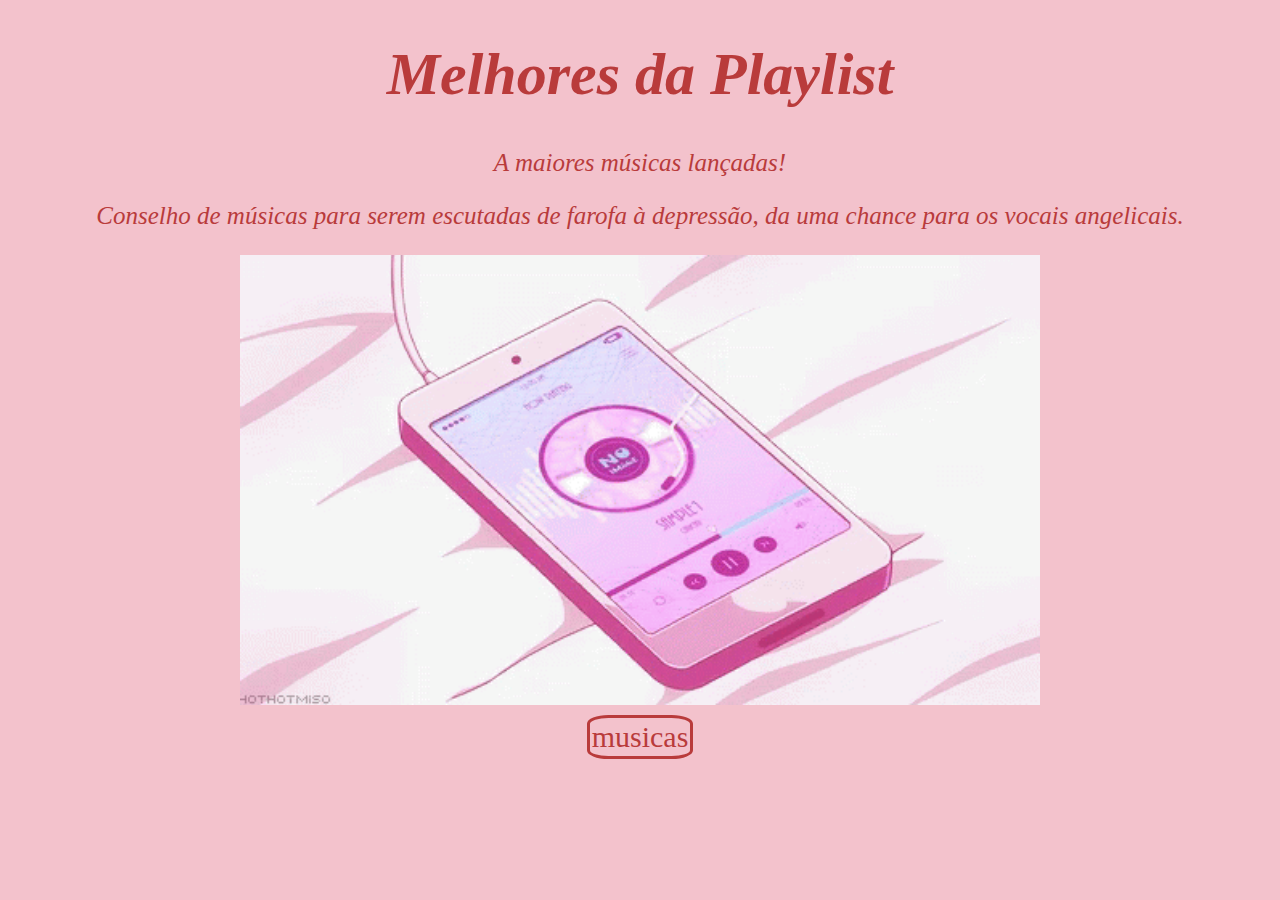
==== index.html @ 8ba33582 "oi" ====
<!DOCTYPE html>
<html lang="pt-br">

<head>
    <meta name="author" content="Luiz Antônio Amorim Tércio">
    <meta charset="UTF-8">
    <meta name="viewport" content="width=device-width, initial-scale=1.0">
    <meta name="descripition" content="Músicas favoritas">
    <title>Songs of the year</title>
    <link rel="stylesheet" href="Drama.webp.jpg" type="image/x-icon">
    <link rel="stylesheet" href="css/style.css">
</head>

<body>
    <h1>Melhores da Playlist</h1>
    <p id="estrofe-meio">A maiores músicas lançadas!</p>
    <p id="fraseinicial">Conselho de músicas para serem escutadas de farofa à depressão, da uma chance para os vocais angelicais. </p>
    <img id="imagem1" src="mu.gif" alt="">
    <a href="musicas.html">musicas</a>

</body>

</html>
---- css/style.css ----
h1 {
    color: rgb(185, 59, 59);

}

body {
    background-color: rgb(243, 194, 204);
}

h1 {
    font-size: 60px;
    font-style: oblique;
    text-align: center;
    border-radius: 25px;
    border-color: black;
}

p {
    color: rgb(185, 59, 59);
    font-size: 25px;
    font-style: italic;
  
}

ol {
    font-size: 20px;
    font-style: unset;
    color: rgb(124, 1, 1);

    
}

img {
    width: 350px; 
    /* Esse é largura */
    /* height: 200px; */
    /* Esse é altura */
    
}

a {
    text-decoration: none;
    display: block;
    border: solid;
    width: max-content;
    padding: 2px;
    color: rgb(185, 59, 59);
    border-radius: 25px;
    border-radius: 20%;
    background-color: rgb(243, 194, 204);
    margin: 10px auto;

    text-align: center;
    font-size: 30px;
}
    #estrofe-meio{
        text-align: center;
    }

#musicas-meio{
    text-align: center;
}

div{
    margin-bottom: 20px;
    border-radius: 5px;
    border-color: rgb(185, 59, 59); 
    border-style: solid;
}

#imagem1{
    width:  800px;
    display: block;
    margin: auto;
}

#aespa{
    width: 500px ;
}

#maniac{
    width: 500px;
}

#snsd{
    width: 500px;
}

#redvelvet{
    width: 500px;
}

#lana{
    width: 500px;
}

#laninha{
    width: 500px;
}

#jennie{
    width: 500px;
}

#rose{
    width: 500px;
}

#twice{
    width: 500px;
}
#fraseinicial{
    color: rgb(185, 59, 59);
    font-size: 25px;
    font-style: italic;
    text-align: center;

}

a:hover {
    background-color: rgb(185, 59, 59);
    color: rgb(61, 4, 4); ;
}
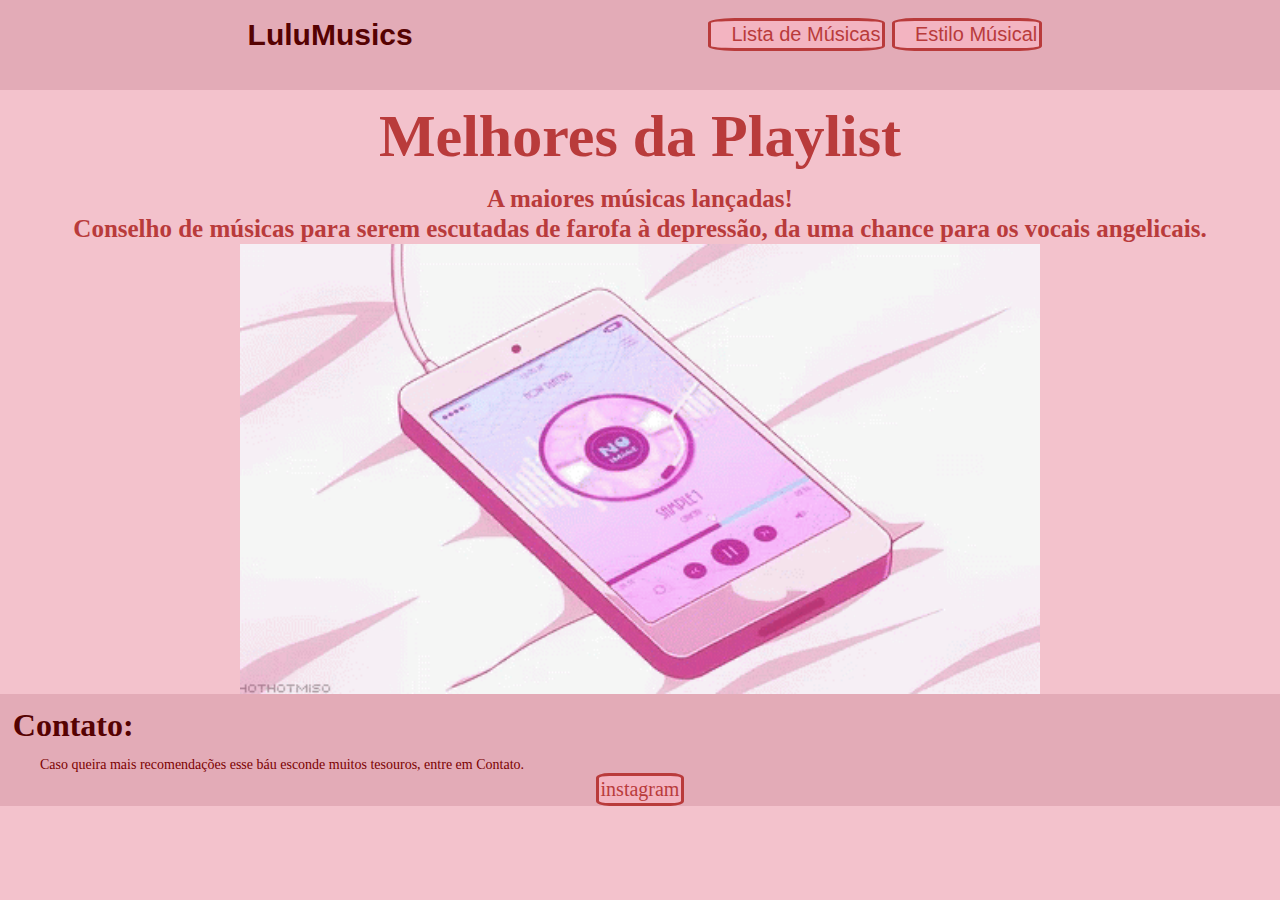
==== commit e92f1333: "Add files via upload" ====
--- a/index.html
+++ b/index.html
@@ -1,23 +1,51 @@
-<!DOCTYPE html>
-<html lang="pt-br">
-
-<head>
-    <meta name="author" content="Luiz Antônio Amorim Tércio">
-    <meta charset="UTF-8">
-    <meta name="viewport" content="width=device-width, initial-scale=1.0">
-    <meta name="descripition" content="Músicas favoritas">
-    <title>Songs of the year</title>
-    <link rel="stylesheet" href="Drama.webp.jpg" type="image/x-icon">
-    <link rel="stylesheet" href="css/style.css">
-</head>
-
-<body>
-    <h1>Melhores da Playlist</h1>
-    <p id="estrofe-meio">A maiores músicas lançadas!</p>
-    <p id="fraseinicial">Conselho de músicas para serem escutadas de farofa à depressão, da uma chance para os vocais angelicais. </p>
-    <img id="imagem1" src="mu.gif" alt="">
-    <a href="musicas.html">musicas</a>
-
-</body>
-
-</html>+<!DOCTYPE html>
+<html lang="pt-br">
+
+<head>
+    <meta name="author" content="Luiz Antônio Amorim Tércio">
+    <meta charset="UTF-8">
+    <meta name="viewport" content="width=device-width, initial-scale=1.0">
+    <meta name="descripition" content="Músicas favoritas">
+    <title>Songs of the year</title>
+    <link rel="shortcut icon" href="nota-musical.png" type="image/x-icon">
+    <link rel="stylesheet" href="css/style.css">
+    <link rel="preconnect" href="https://fonts.googleapis.com">
+    <link rel="preconnect" href="https://fonts.gstatic.com" crossorigin>
+    <link href="https://fonts.googleapis.com/css2?family=M+PLUS+1+Code:wght@100..700&display=swap" rel="stylesheet">
+    
+</head>
+
+<body>
+    <nav>
+       <div id="div1" class="logo">LuluMusics</div>
+       <div id="div2" class="links">
+        <ul class="nav-itens">
+            <li><a id="mu" href="musicas.html">Lista de Músicas</a></li>
+            <li><a id="estilo" href ="estilo.musical.html">Estilo Músical</a></li>
+        </ul>
+
+       </div>
+    </nav>
+
+    <h1>Melhores da Playlist</h1>
+    <p id="estrofe-meio">A maiores músicas lançadas!</p>
+    <p id="fraseinicial">Conselho de músicas para serem escutadas de farofa à depressão, da uma chance para os vocais
+        angelicais. </p>
+    <img id="imagem1" src="mu.gif" alt="">
+    <footer>
+        <section >
+            <h1 id="cont">Contato:</h1>
+            <p id="se">Caso queira mais recomendações esse báu esconde muitos tesouros, entre em Contato.
+            </p>
+           <a id="insta" href="https://www.instagram.com/luiz._at/">instagram</a>
+
+        </section>
+   
+    </footer>
+    
+
+</body>
+
+</html>
+<link rel="stylesheet" href="musicas.html">
+<link rel="stylesheet" href="estilo.musical.html">--- a/css/style.css
+++ b/css/style.css
@@ -1,123 +1,234 @@
-h1 {
-    color: rgb(185, 59, 59);
-
-}
-
-body {
-    background-color: rgb(243, 194, 204);
-}
-
-h1 {
-    font-size: 60px;
-    font-style: oblique;
-    text-align: center;
-    border-radius: 25px;
-    border-color: black;
-}
-
-p {
-    color: rgb(185, 59, 59);
-    font-size: 25px;
-    font-style: italic;
-  
-}
-
-ol {
-    font-size: 20px;
-    font-style: unset;
-    color: rgb(124, 1, 1);
-
-    
-}
-
-img {
-    width: 350px; 
-    /* Esse é largura */
-    /* height: 200px; */
-    /* Esse é altura */
-    
-}
-
-a {
-    text-decoration: none;
-    display: block;
-    border: solid;
-    width: max-content;
-    padding: 2px;
-    color: rgb(185, 59, 59);
-    border-radius: 25px;
-    border-radius: 20%;
-    background-color: rgb(243, 194, 204);
-    margin: 10px auto;
-
-    text-align: center;
-    font-size: 30px;
-}
-    #estrofe-meio{
-        text-align: center;
-    }
-
-#musicas-meio{
-    text-align: center;
-}
-
-div{
-    margin-bottom: 20px;
-    border-radius: 5px;
-    border-color: rgb(185, 59, 59); 
-    border-style: solid;
-}
-
-#imagem1{
-    width:  800px;
-    display: block;
-    margin: auto;
-}
-
-#aespa{
-    width: 500px ;
-}
-
-#maniac{
-    width: 500px;
-}
-
-#snsd{
-    width: 500px;
-}
-
-#redvelvet{
-    width: 500px;
-}
-
-#lana{
-    width: 500px;
-}
-
-#laninha{
-    width: 500px;
-}
-
-#jennie{
-    width: 500px;
-}
-
-#rose{
-    width: 500px;
-}
-
-#twice{
-    width: 500px;
-}
-#fraseinicial{
-    color: rgb(185, 59, 59);
-    font-size: 25px;
-    font-style: italic;
-    text-align: center;
-
-}
-
-a:hover {
-    background-color: rgb(185, 59, 59);
-    color: rgb(61, 4, 4); ;
+*{
+    padding: 0%;
+    margin: 0%;
+    box-sizing: border-box;
+
+
+
+}
+
+body {
+    background-color: rgb(243, 194, 204);
+}
+
+h1 {
+    font-size: 60px;
+    font-style: 'poppins';
+    text-align: center;
+    border-radius: 25px;
+    border-color: black;
+    padding: 1%;
+    color: rgb(185, 59, 59);
+}
+
+p {
+    color: rgb(185, 59, 59);
+    font-size: 25px;
+    padding: 1px 30px;
+    font-family: serif;
+   
+}
+
+ol {
+    font-size: 20px;
+    font-style: unset;
+    color: rgb(124, 1, 1);
+    line-height: 170%;
+
+    
+}
+
+img {
+    width: 350px; 
+
+    /* Esse é largura */
+    /* height: 200px; */
+    /* Esse é altura */
+    
+}
+
+a {
+    text-decoration: none;
+    display: block;
+    border: solid;
+    width: max-content;
+    padding: 2px;
+    color: rgb(185, 59, 59);
+    border-radius: 25px;
+    border-radius: 15%;
+    background-color: rgba(244, 180, 193, 0.91);
+    margin: 10px auto;
+    font-size: 20px;
+    
+}
+#estrofe-meio{
+    text-align: center;
+    font-weight: 800;
+}
+
+#musicas-meio{
+    text-align: center;
+    font-style: oblique;
+    font-weight: 800;
+}
+
+div{
+    margin-right: 40px;
+    margin-left: 40px;
+    margin-bottom: 20px;
+    border-radius: 5px;
+    border-color: rgb(185, 59, 59); 
+    border-style: solid;
+    padding: 2px;
+}
+
+#imagem1{
+    width:  800px;
+    display: block;
+    margin: auto;
+}
+
+#aespa{
+    width: 500px ;
+}
+
+#maniac{
+    width: 500px;
+}
+
+#snsd{
+    width: 500px;
+}
+
+#redvelvet{
+    width: 500px;
+}
+
+#lana{
+    width: 500px;
+}
+
+#laninha{
+    width: 500px;
+}
+
+#jennie{
+    width: 500px;
+}
+
+#rose{
+    width: 500px;
+}
+
+#twice{
+    width: 500px;
+}
+
+#fraseinicial{
+    color: rgb(185, 59, 59);
+    font-size: 25px;
+    font-family: serif;
+    text-align: center;
+    font-weight: 800;
+
+}
+
+#snsd_2{
+    width: 500px;
+}
+
+#k{
+    font-size: 50px;
+}
+
+#ma{
+    width: 500px;
+}
+
+
+#cont{
+    text-align: left;
+    font-size: 200%;
+    color: rgb(86, 2, 2);
+    font-style: 'poppins';
+    font-weight: 800;
+}
+#se{
+    font-size: 14px;
+    padding: 0px 40px;
+    color: rgb(124, 1, 1);
+    font-weight: 400;
+
+}
+
+#div1{
+    margin-bottom: 20px;
+    border-radius: 5px;
+    border-color: rgba(185, 59, 59, 0); 
+    border-style: solid;
+    padding: 2px;
+
+}
+
+#div2{
+    margin-bottom: 20px;
+    border-radius: 5px;
+    border-color: rgba(185, 59, 59, 0); 
+    border-style: solid;
+    padding: 2px;
+
+}
+footer{
+    background-color: rgba(222, 164, 176, 0.762);
+}
+
+li{
+    font-size: 30px;
+    padding: 1%;
+    
+}
+
+nav{
+    display: flex;
+    justify-content: space-evenly;
+    background-color: rgba(222, 164, 176, 0.762);
+    font-family: 'Poppins', sans-serif;
+    align-items: center;
+   
+}
+
+.logo{
+    font-weight: 800;
+    font-size: 30px;
+    color: rgb(86, 2, 2);
+    
+}
+
+.nav-itens {
+    list-style: none;
+    display: flex;
+}
+
+.nav-itens>li>a{
+    padding-left: 20px;
+}
+ 
+a:hover {
+    background-color: rgb(185, 59, 59);
+    color: rgb(61, 4, 4); ;
+}
+#insta{
+    text-decoration: none;
+    display: block;
+    border: solid;
+    width: max-content;
+    padding: 2px;
+    color: rgb(185, 59, 59);
+    border-radius: 25px;
+    border-radius: 15%;
+    background-color: rgba(244, 180, 193, 0.91);
+    font-size: 20px;
+    margin: auto;
+ 
+
 }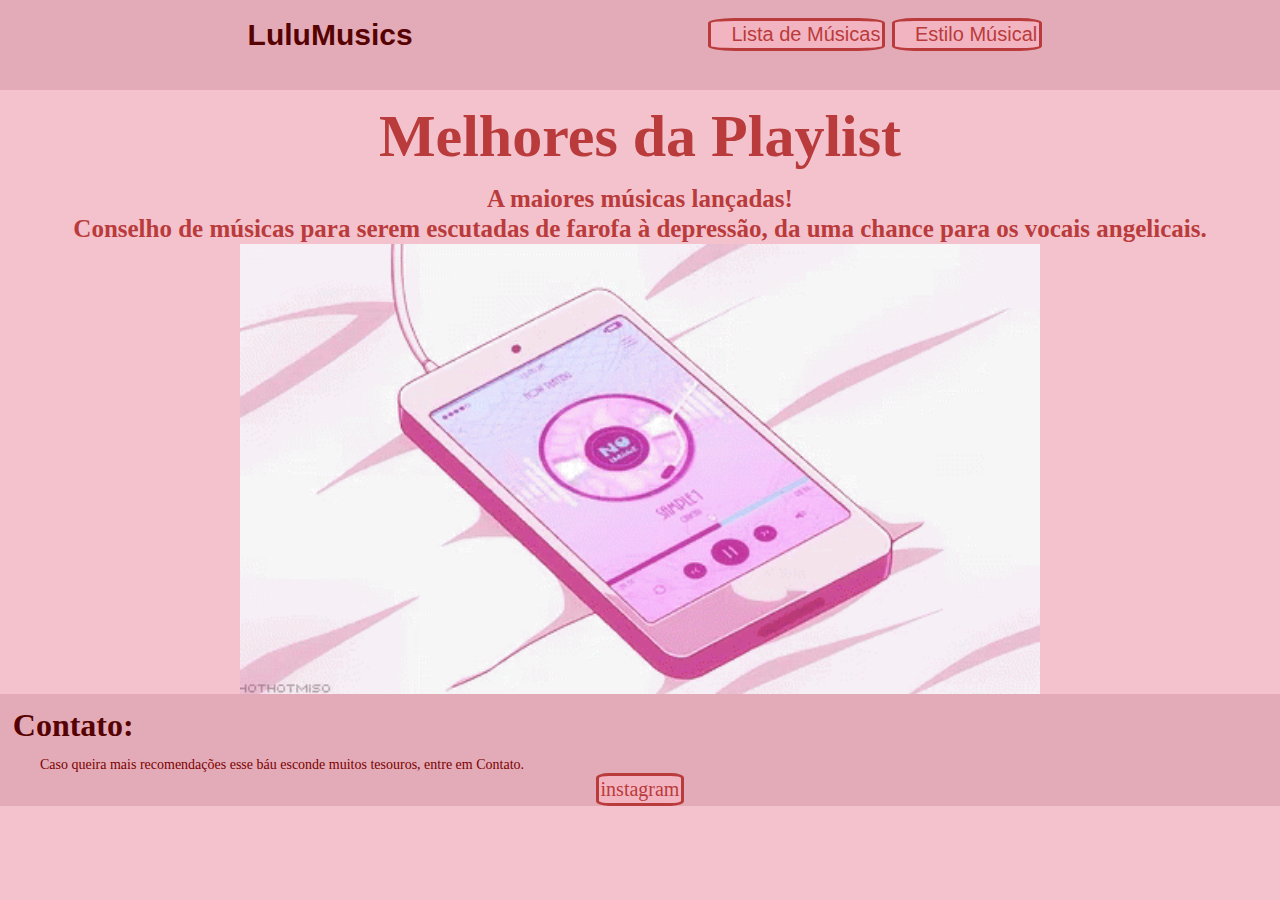
==== commit ea351560: "Add files via upload" ====
--- a/index.html
+++ b/index.html
@@ -16,6 +16,10 @@
 </head>
 
 <body>
+    <audio autoplay>
+        <source src="Most Beautiful OST's of All Time_ Kataware Doki.mp3" type="audio/x-wav">
+    </audio>
+
     <nav>
        <div id="div1" class="logo">LuluMusics</div>
        <div id="div2" class="links">
@@ -26,7 +30,7 @@
 
        </div>
     </nav>
-
+  
     <h1>Melhores da Playlist</h1>
     <p id="estrofe-meio">A maiores músicas lançadas!</p>
     <p id="fraseinicial">Conselho de músicas para serem escutadas de farofa à depressão, da uma chance para os vocais
--- a/css/style.css
+++ b/css/style.css
@@ -144,7 +144,9 @@
 #ma{
     width: 500px;
 }
-
+#into{
+    width: 500px;
+}
 
 #cont{
     text-align: left;
@@ -194,7 +196,7 @@
     background-color: rgba(222, 164, 176, 0.762);
     font-family: 'Poppins', sans-serif;
     align-items: center;
-   
+  
 }
 
 .logo{
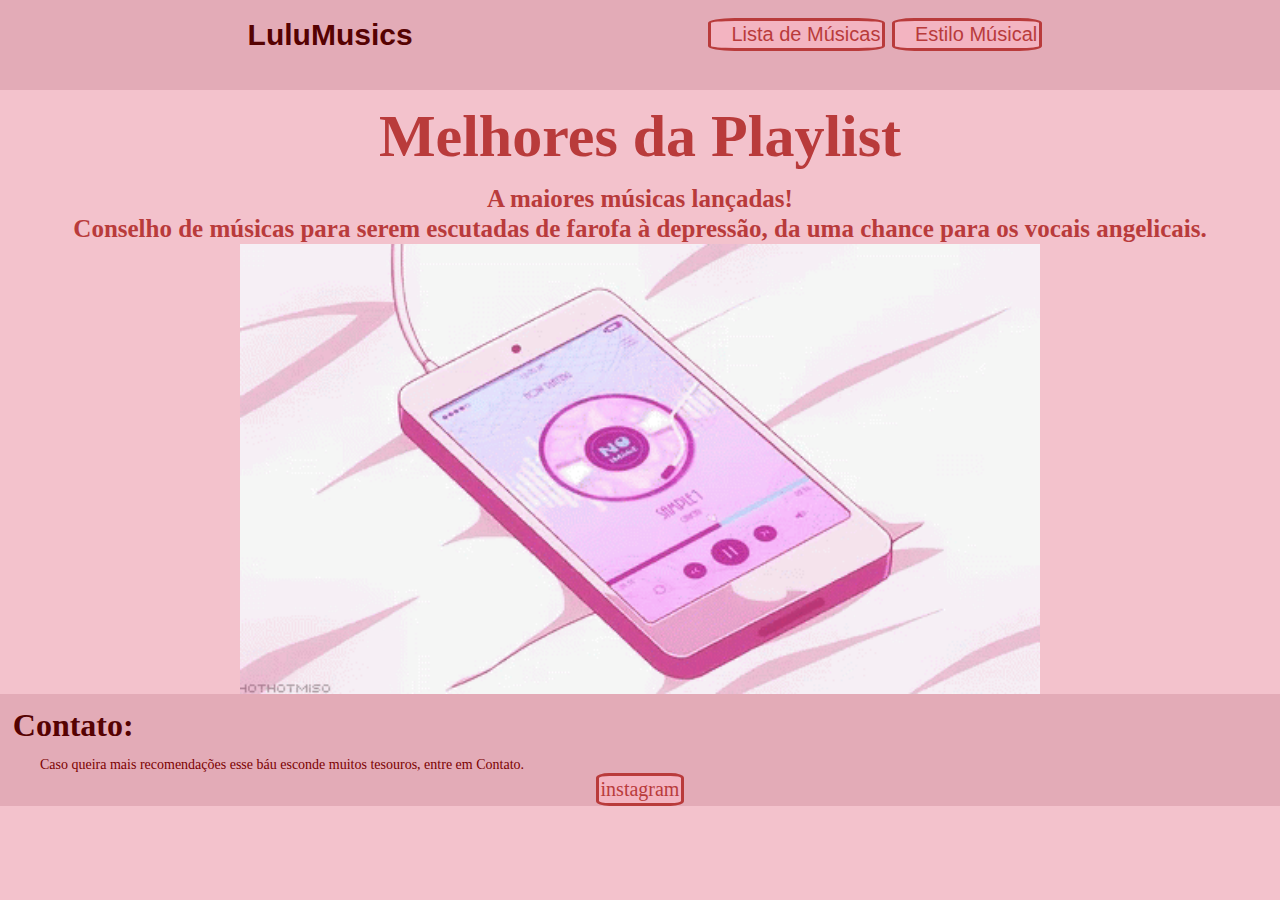
==== commit dd7decf1: "Add files via upload" ====
--- a/index.html
+++ b/index.html
@@ -17,7 +17,7 @@
 
 <body>
     <audio autoplay>
-        <source src="Most Beautiful OST's of All Time_ Kataware Doki.mp3" type="audio/x-wav">
+        <source src="wave to earth - seasons (Instrumental).mp3" type="audio/x-wav">
     </audio>
 
     <nav>
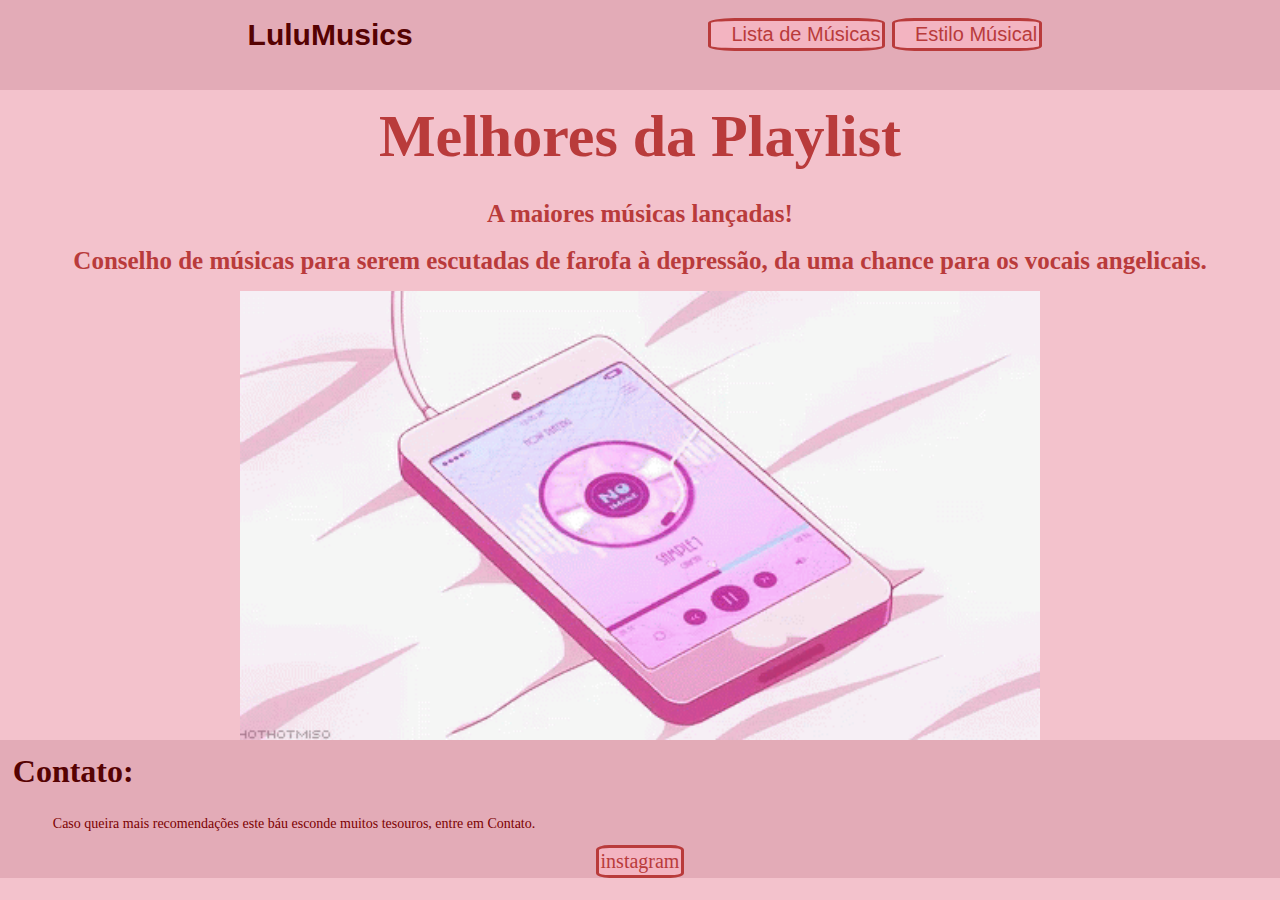
==== commit 91c21c03: "Add files via upload" ====
--- a/index.html
+++ b/index.html
@@ -39,7 +39,7 @@
     <footer>
         <section >
             <h1 id="cont">Contato:</h1>
-            <p id="se">Caso queira mais recomendações esse báu esconde muitos tesouros, entre em Contato.
+            <p id="se">Caso queira mais recomendações este báu esconde muitos tesouros, entre em Contato.
             </p>
            <a id="insta" href="https://www.instagram.com/luiz._at/">instagram</a>
 
--- a/css/style.css
+++ b/css/style.css
@@ -24,8 +24,10 @@
 p {
     color: rgb(185, 59, 59);
     font-size: 25px;
-    padding: 1px 30px;
+    padding: 3px 40px;
     font-family: serif;
+    
+    margin: 1%;
    
 }
 
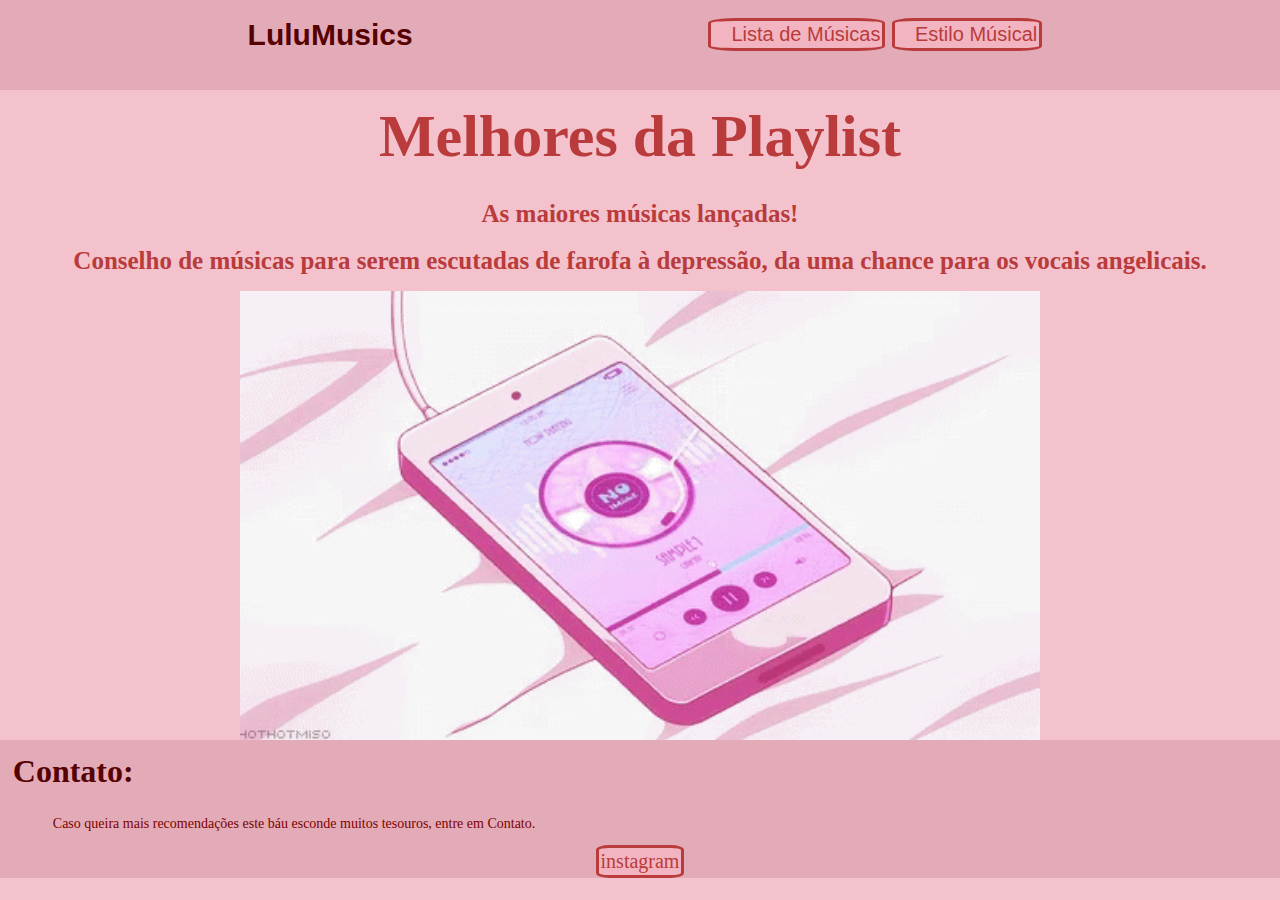
==== commit 606a7162: "Add files via upload" ====
--- a/index.html
+++ b/index.html
@@ -32,7 +32,7 @@
     </nav>
   
     <h1>Melhores da Playlist</h1>
-    <p id="estrofe-meio">A maiores músicas lançadas!</p>
+    <p id="estrofe-meio">As maiores músicas lançadas!</p>
     <p id="fraseinicial">Conselho de músicas para serem escutadas de farofa à depressão, da uma chance para os vocais
         angelicais. </p>
     <img id="imagem1" src="mu.gif" alt="">
